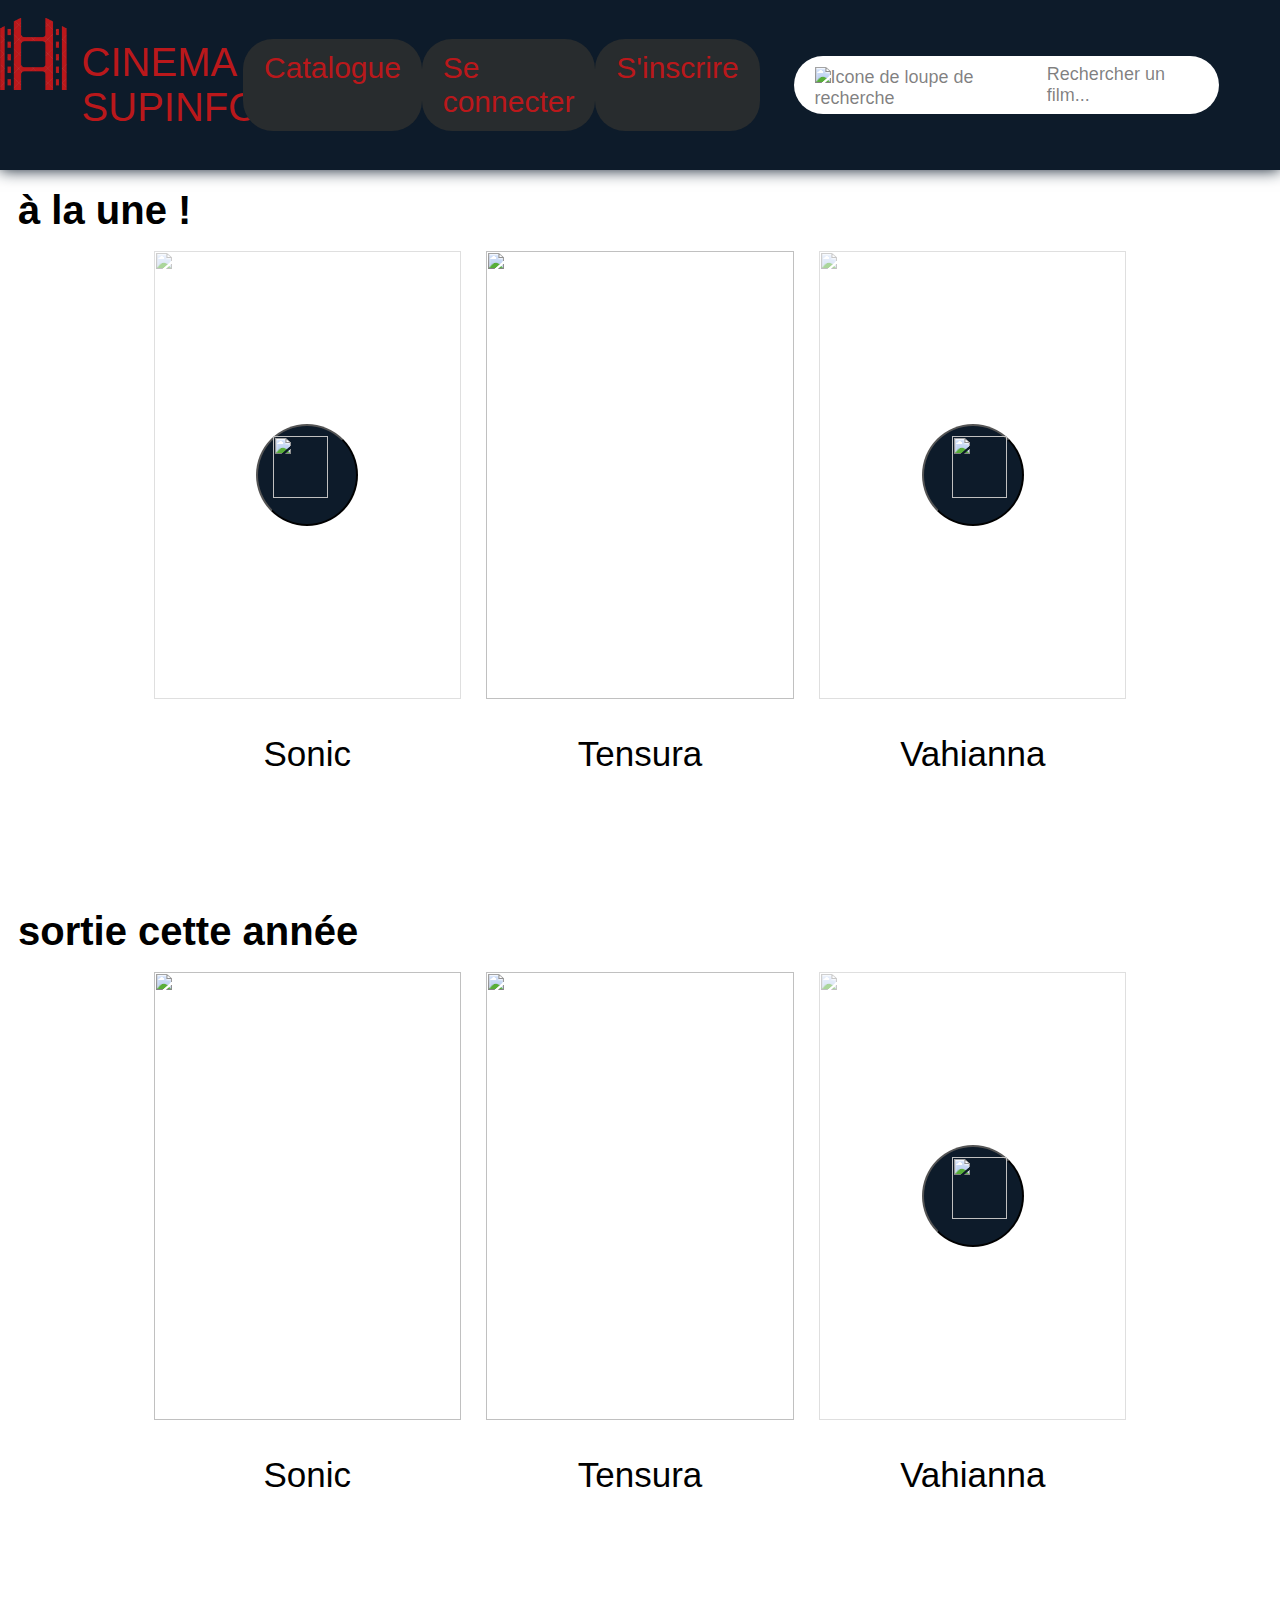
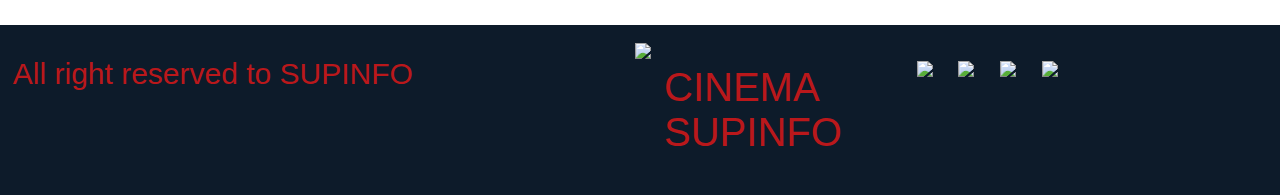
==== index.html @ 8d1ebb9b "Merge branch 'main' into menu_a_la_une" ====
<!DOCTYPE html>
<html lang="fr">
  <head>
    <meta charset="UTF-8" />
    <meta name="viewport" content="width=device-width, initial-scale=1.0" />
    <meta
      name="description"
      content="Page d'accueil du site internet montrant les films tendances"
    />
    <link rel="stylesheet" href="index.css" />
    <link
      href="https://fonts.cdnfonts.com/css/bebas-neue?styles=17620"
      rel="stylesheet"
    />

    <title>Acceuil</title>
  </head>

  <body>
    <nav class="container navbar">
      <a href="index.html" id="logoNavbar"
        ><img
          src="./im/logo app.png"
          src="./im/logo app.png"
          alt="Logo de application 'Cinéma Supinfo' permettant aux clients de visualiser les films disponibles dans le cinéma du village"
          class="logo-navbar"
        />
        <p>CINEMA SUPINFO</p></a
      >

      <div class="navlink">
        <a href="movie.html" class="a-navlink a-navbar" target="_blank"
          >Catalogue</a
        >
        <a
          href="/HTML/categories/categorie.html"
          class="a-navlink a-navbar"
          target="_blank"
          >Se connecter</a
        >
        <a href="#footer" class="a-navlink a-navbar">S'inscrire</a>
      </div>

      <div class="search-bar-navbar">
        <a
          href="/search.html"
          class="a-search-bar-navbar a-navbar"
          target="_blank"
          ><div>
            <img
              src="https://cdn.discordapp.com/attachments/1287811918375026781/1327210009486168097/image.png?ex=67935fa4&is=67920e24&hm=bb4a1898bf0d742db91e903dc582cde5316f6b3575076144c72b6b2ae25b7460&"
              alt="Icone de loupe de recherche"
              id="search-icon"
            />
          </div>
          Rechercher un film...</a
        >
      </div>
    </nav>


    <div>
      <h2 class="titre-séléction">
        à la une !
      </h2>
    </div>


    <div class="container recommendation">
      <div class="container-mov container">
        <div class="mov2">
          <div class="mov1-img2 mov-img-2" >
            <div class="pour-img"><button class="turn-left turn-button"><img class="img-button img-button-left" src="https://cdn.discordapp.com/attachments/1287811918375026781/1331933208706814003/arrow-removebg1-preview.png?ex=67936af7&is=67921977&hm=1ffe56f9417f0ebac52b72747801f2a6f9b753e49880a6da9bf2c0a04c878a20&" alt=""></button><img class="img-mov-1-2" src="https://cdn.discordapp.com/attachments/1328150903726936064/1331418811936800820/sonic_3_-_le_film.png?ex=67918be5&is=67903a65&hm=133d6e478f59fc8e8611854e8685f3f0f86c0f9036ff4ec4cc2c105ab1971054&" alt=""></div>
            <div class="text-top movie-title"><p>Sonic </p></div>
          </div>
          <div class="mov2-img2 mov-img-2">
            <a href="/movie.html" class="pour-img"><img class="img-mov-1" src="https://cdn.discordapp.com/attachments/1328150903726936064/1330325132828479519/34811_768_1024.png?ex=679185d3&is=67903453&hm=d8114c696848a21c7229a1cd1a4585579846e774b2d1f38ee9fd92cae2de1aea&" alt=""></a>
            <div class="text-top movie-title"><p>Tensura </p></div>
          </div>
          <div class="mov3-img2 mov-img-2">
            <div class="pour-img"><button class="turn-right turn-button"><img class="img-button img-button-right" src="https://cdn.discordapp.com/attachments/1287811918375026781/1331933014351155273/arrow-removebg-preview.png?ex=67936ac8&is=67921948&hm=cd001af538406236247d6a7aae65218930f061e5c49b7f039d607e0010aa3265&" alt=""></button><img class="img-mov-1-2" src="https://cdn.discordapp.com/attachments/1328150903726936064/1330691073370230824/9ec9a076d8516b78e1923dd76806f13e.png?ex=67918922&is=679037a2&hm=6d221cad4122f9449e8f6aeb084d399e761d9c524b5475d63b32c3412b0e95dc&" alt=""></div>
            <div class="text-top movie-title"><p>Vahianna </p></div>
          </div>
        </div>
    </div>

     <h2 class="titre-séléction">
       sortie cette année
     </h2>
   </div>
   
    <div class="container recommendation">
      <div class="container-mov container">
        <div class="mov2">
          <div class="mov1-img2 mov-img-2" >
            <a href="/movie.html" class="pour-img"><img class="img-mov-1" src="https://cdn.discordapp.com/attachments/1328150903726936064/1331418811936800820/sonic_3_-_le_film.png?ex=67918be5&is=67903a65&hm=133d6e478f59fc8e8611854e8685f3f0f86c0f9036ff4ec4cc2c105ab1971054&" alt=""></a>
            <div class="text-top movie-title"><p>Sonic </p></div>
          </div>
          <div class="mov2-img2 mov-img-2">
            <a href="/movie.html"  class="pour-img"><img class="img-mov-1" src="https://cdn.discordapp.com/attachments/1328150903726936064/1330325132828479519/34811_768_1024.png?ex=679185d3&is=67903453&hm=d8114c696848a21c7229a1cd1a4585579846e774b2d1f38ee9fd92cae2de1aea&" alt=""></a>
            <div class="text-top movie-title"><p>Tensura </p></div>
          </div>
          <div class="mov3-img2 mov-img-2">
            <div class="pour-img"><button class="turn-right turn-button"><img class="img-button img-button-right" src="https://cdn.discordapp.com/attachments/1287811918375026781/1331933014351155273/arrow-removebg-preview.png?ex=67936ac8&is=67921948&hm=cd001af538406236247d6a7aae65218930f061e5c49b7f039d607e0010aa3265&" alt=""></button><img class="img-mov-1-2" src="https://cdn.discordapp.com/attachments/1328150903726936064/1330691073370230824/9ec9a076d8516b78e1923dd76806f13e.png?ex=67918922&is=679037a2&hm=6d221cad4122f9449e8f6aeb084d399e761d9c524b5475d63b32c3412b0e95dc&" alt=""></div>
            <div class="text-top movie-title"><p>Vahianna </p></div>
          </div>
        </div>
    </div>




    <footer >
      <div class="container footer" id="footer">
        <article><p style="margin-top: 2.5vw ; margin-left: 1vw;">All right reserved to SUPINFO</p></article>
        <div id="logofooter"><img
          src="https://media.discordapp.net/attachments/1287811918375026781/1326943039742279773/Capture_d_ecran_2025-01-09_164112-removebg-preview.png?ex=67926702&is=67911582&hm=0a474116fdd454fa1251d046d2cd5c7276bea772eafdf10b0d297507918728c8&=&format=webp&quality=lossless&width=750&height=748"
          class="logo-navbar"
        />
        <p >CINEMA SUPINFO</p>
        <img
        src="https://cdn.discordapp.com/attachments/1328150903726936064/1331912130995294251/800px-Instagram_icon.png?ex=67935755&is=679205d5&hm=b98fb774fafccef4d154a0f257a179f9e9466f6ae21a0de0d3aff0b831d10725&"
        class="img-footer"
        />
        <img
          src="https://cdn.discordapp.com/attachments/1328150903726936064/1331912518934728794/600px-X_logo.png?ex=679357b2&is=67920632&hm=8ca1457dec7d5aa54d2b8d6689f97662a3ab8f7ae5f8a5cd4c3b8e66d390999a&"
          class="img-footer"
        >
        <img
          src="https://cdn.discordapp.com/attachments/1328150903726936064/1331912907385995286/Youtube_logo.png?ex=6793580e&is=6792068e&hm=b172b0363fa2b798f5a31bac0bb343576c1714529bbf4e575dbc0f1bb7fbac98&"
          class="img-footer"
        />
        <img
          src="https://cdn.discordapp.com/attachments/1328150903726936064/1331913219605794848/600px-Facebook_logo_28square29.png?ex=67935859&is=679206d9&hm=0f6d9994deb372d333d913219b3fbf1bfa9d330fb787f06543fddbd82926c25d&"
          class="img-footer"
        /></div>
        <div></div>
      </div>
    </footer>

    <script src="index.js" defer></script>
  </body>
</html>
---- index.css ----
@import url("https://fonts.cdnfonts.com/css/bebas-neue?styles=17620");

body {
  margin: 0px;
  font-family: "Bebas Neue", sans-serif;
}
a {
  text-decoration: none;
}

.container {
  width: 100%;
}

.navbar {
  height: 0px;
  font-size: 30px;
  display: flex;
  justify-content: space-between;
  background-color: #0d1b2a;
  height: fit-content;
  align-items: center;
  font-family: "Bebas Neue", sans-serif;
}
.navlink {
  width: 40%;
  display: flex;
  justify-content: space-evenly;
  padding-right: 5vw;
}
.a-navbar:hover {
  background-color: rgb(202, 202, 202);
}
.a-navlink {
  text-decoration: none;
  color: #ba181b;
  padding-top: 2.4%;
  padding-bottom: 2.4%;
  padding-right: 4.3%;
  padding-left: 4.3%;
  background-color: #282c2e;
  border-radius: 30px;
}
nav {
  box-shadow: inset 0 0 0px black, 0 0 15px #0d1b2a;
}
.search-bar-navbar {
  width: 40%;
  display: flex;
  align-items: center;
}

.a-search-bar-navbar {
  width: 30vw;
  font-size: large;
  color: rgb(0, 0, 0, 0.5);
  text-decoration: none;
  margin-right: 2.7vw;
  padding-top: 1%;
  padding-bottom: 1%;
  padding-right: 4.3%;
  padding-left: 4.3%;
  background-color: white;
  border-radius: 40px;
  display: flex;
  align-items: center;
}
#search-icon {
  margin-top: 0.5vw;
  margin-right: 0.8vw;
  height: 15%;
  width: 2vw;
}
.logo-navbar {
  height: 8vh;
  margin-top: 2vh;
  margin-left: 1vw;
  margin-right: 1vw;
}
#logoNavbar {
  width: 19%;
  display: flex;
  justify-content: center;
}
#logoNavbar > p {
  color: #ba181b;
  font-size: 40px;
}
.titre-séléction {
  font-size: 40px;
  font-family: "Bebas Neue", sans-serif;
  color: #000000;
  margin-top: 2vh;
  margin-bottom: 2vh;
  margin-left: 2vh;
  text-align: left;
}

.recommandation {
  height: 100%;
}
.container-mov {
  display: flex;
  justify-content: center;
  font-family: "Bebas Neue", sans-serif;
}

.mov2 {
  display: flex;
  width: 80vw;
  height: 50vw;
  justify-content: space-evenly;
}
.mov-img-2 {
  width: 30%;
  height: 100%;
  background-size: 100% 100%;
}
.text-top {
  font-size: 35px;
  display: flex;
  justify-content: center;
}
.classement {
  color: #ba181b;
}
.pour-img {
  width: 100%;
  height: 70%;
  display: flex;
  align-items: center;
  justify-content: center;
}
.img-mov-1 {
  width: 100%;
  height: 100%;
}
/*.pour-img > */
.img-mov-1-2 {
  width: 100%;
  height: 100%;
  opacity: 0.5;
}
.turn-button {
  width: 8vw;
  height: 8vw;
  border-radius: 100%;
  background-color: #0d1b2a;
  position: absolute;
  z-index: 10;
  display: flex;
  align-items: center;
  justify-content: center;
}
.img-button {
  width: 80%;
  height: 80%;
}
.img-button-left {
  margin-right: 15%;
}
.img-button-right {
  margin-left: 15%;
}

.mov2-img {
  background-image: url(https://cdn.discordapp.com/attachments/1328150903726936064/1330325132828479519/34811_768_1024.png?ex=679185d3&is=67903453&hm=d8114c696848a21c7229a1cd1a4585579846e774b2d1f38ee9fd92cae2de1aea&);
}
.mov3-img {
  background-image: url(https://cdn.discordapp.com/attachments/1328150903726936064/1330691073370230824/9ec9a076d8516b78e1923dd76806f13e.png?ex=67918922&is=679037a2&hm=6d221cad4122f9449e8f6aeb084d399e761d9c524b5475d63b32c3412b0e95dc&);
  opacity: 0.5;
}
.mov-img > .turn-button {
  background: rgba(13, 27, 42, 1);
  width: 8vw;
  height: 8vw;
  border-radius: 100%;
  background-color: #0d1b2a;
}
a {
  text-decoration: none;
}

.container-mov-head {
  display: flex;
  justify-content: center;
}
.mov-head {
  padding-top: 3vw;
  display: flex;
  align-items: center;
  justify-content: center;
  width: 70%;
  height: 7vw;
  font-size: 1vw;
  border-bottom-left-radius: 15px;
  border-bottom-right-radius: 15px;
  background-color: #0d1b2a;
  color: white;
}
.mov-head-title {
  font-size: 1.5vw;
  margin-left: 2vw;
  margin-right: 2vw;
}
.container-mov-information {
  display: flex;
  justify-content: center;
  margin-top: 1.5vw;
}
.mov-information {
  width: 70%;
  display: flex;
  justify-content: space-between;
}
.mov-information-poster {
  border-radius: 15px;
  width: 38.5vw;
  height: 60vw;
  display: flex;
  align-items: left;
  flex-direction: column;
  background-size: 100% 100%;
  background-image: url(https://cdn.discordapp.com/attachments/1328150903726936064/1330325132828479519/34811_768_1024.png?ex=6790dd13&is=678f8b93&hm=36739c548871b43ca63cb4a9bb84e5ec475353086e5423b9263a064e7aea518d&);
}
.mov-information-detail {
  width: 42%;
  display: flex;
  flex-direction: column;
}
.mov-information-detail-field-title > h3 {
  border-radius: 15px;
  color: #ba181b;
  background-color: #282c2e;
  font-size: 1.9vw;
  padding: 1vw;
  margin-left: -1.3vw;
  margin-top: 0vw;
}
.mov-information-detail-field > p {
  font-size: 1.2vw;
}
.mov-information-detail-field {
  margin-bottom: 2vw;
  border-radius: 15px;
}
.mov-information-detail-field-title {
  margin-left: 2.1vw;
  margin-bottom: 2vw;
  margin-right: 2vw;
}

.footer {
  height: 0px;
  font-size: 30px;
  margin-top: 1vw;
  display: flex;
  justify-content: space-between;
  background-color: #0d1b2a;
  height: fit-content;
  font-family: "Bebas Neue", sans-serif;
  background-color: #0d1b2a;
  color: #ba181b;
}
.img-footer {
  height: 4vh;
  margin-top: 4vh;
  margin-left: 1vw;
  margin-right: 1vw;
}
#logofooter {
  width: 35%;
  display: flex;
  justify-content: center;
}
#logofooter > p {
  color: #ba181b;
  font-size: 40px;
}
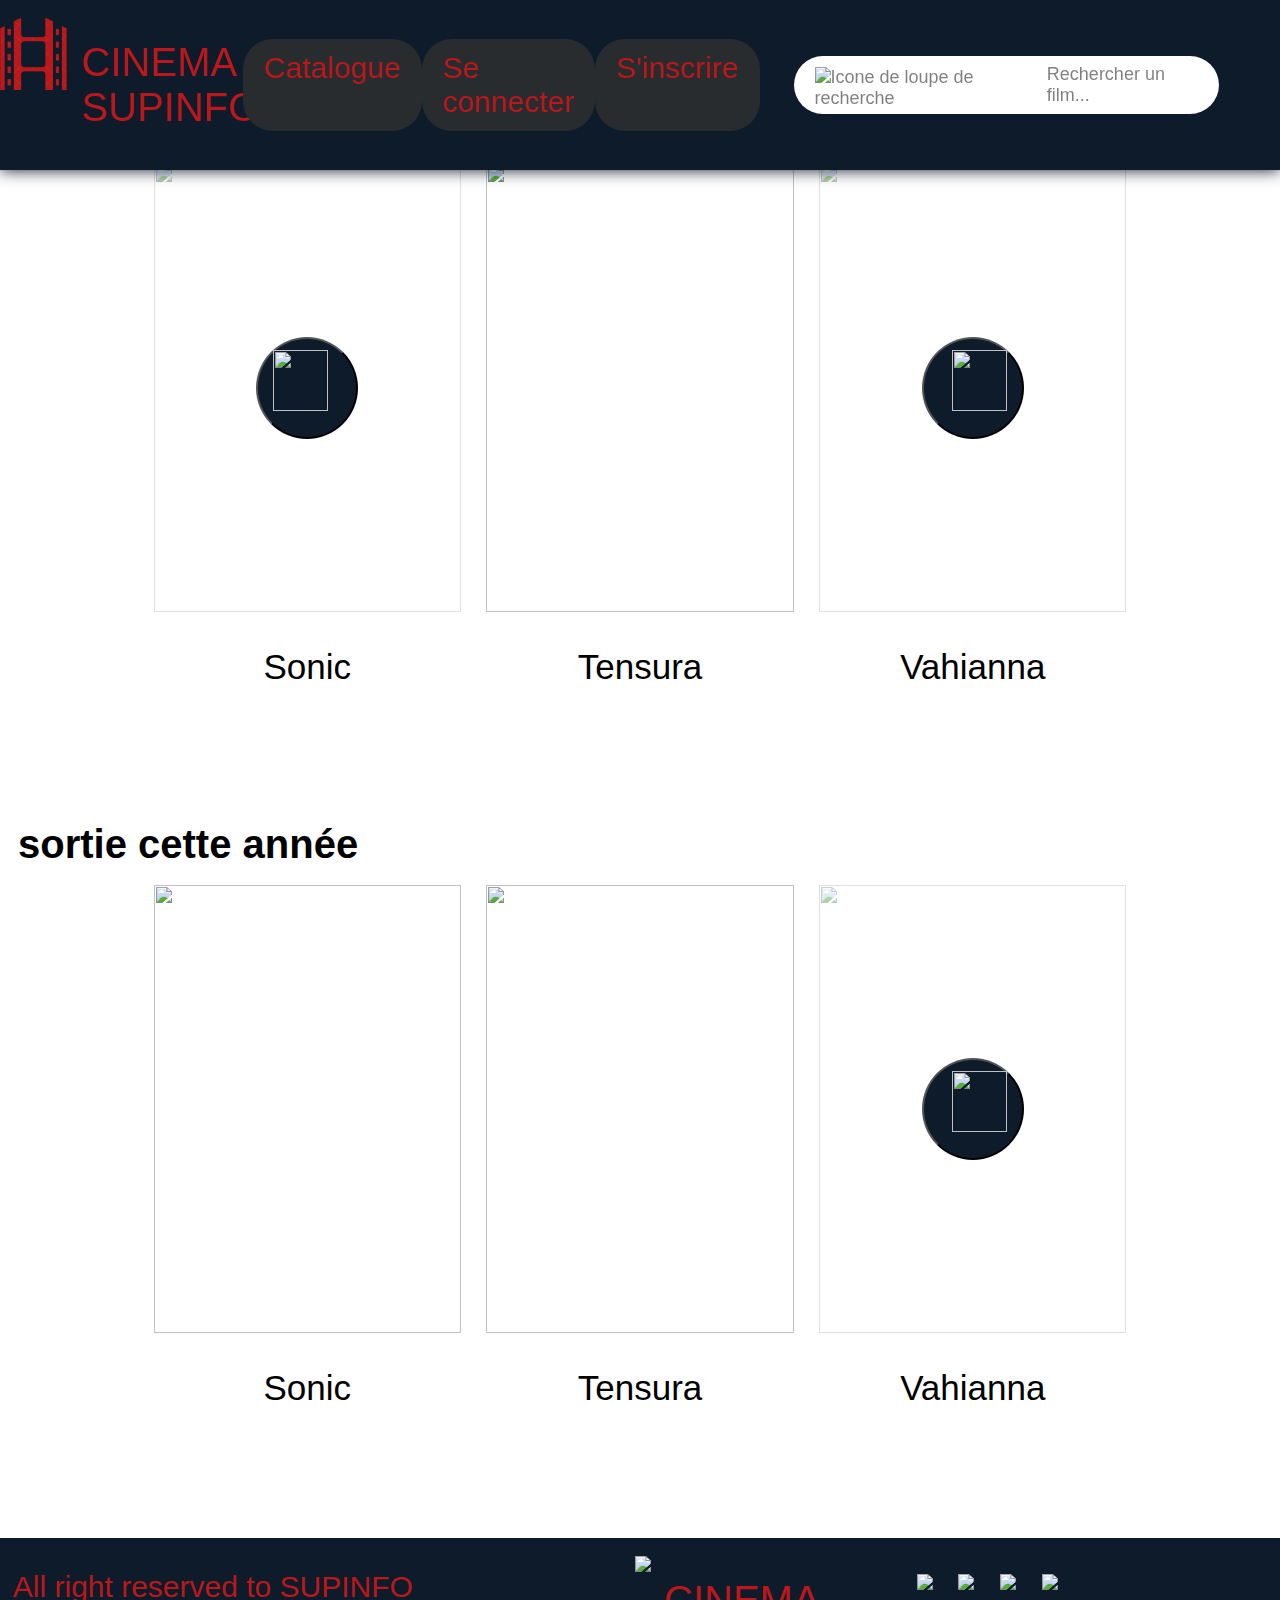
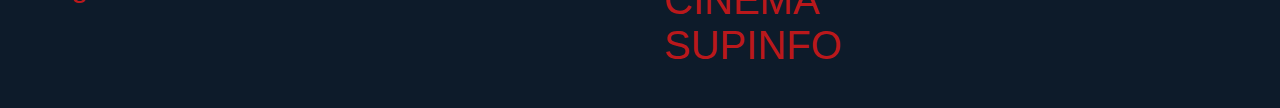
==== commit 597de4c7: "modif superficiel" ====
--- a/index.html
+++ b/index.html
@@ -57,7 +57,7 @@
         >
       </div>
     </nav>
-
+    <div class="push-down"></div>
 
     <div>
       <h2 class="titre-séléction">
--- a/index.css
+++ b/index.css
@@ -13,7 +13,6 @@
 }
 
 .navbar {
-  height: 0px;
   font-size: 30px;
   display: flex;
   justify-content: space-between;
@@ -21,6 +20,14 @@
   height: fit-content;
   align-items: center;
   font-family: "Bebas Neue", sans-serif;
+  top: 0px;
+  left: 0px;
+  position: fixed;
+  z-index: 20;
+}
+.push-down {
+  height: 6.5vw;
+  width: 100%;
 }
 .navlink {
   width: 40%;
@@ -135,7 +142,7 @@
   width: 100%;
   height: 100%;
 }
-/*.pour-img > */
+
 .img-mov-1-2 {
   width: 100%;
   height: 100%;
@@ -250,6 +257,27 @@
   margin-right: 2vw;
 }
 
+.container-search-bar-page {
+  width: 100%;
+  display: flex;
+  align-items: center;
+  justify-content: center;
+}
+.search-bar-page {
+  width: 50vw;
+  height: 10vw;
+  display: flex;
+  align-items: center;
+  justify-content: center;
+}
+.label-search-bar {
+  width: 50vw;
+}
+#a-search-bar-navbar {
+  width: 40vw;
+  height: 100%;
+}
+
 .footer {
   height: 0px;
   font-size: 30px;
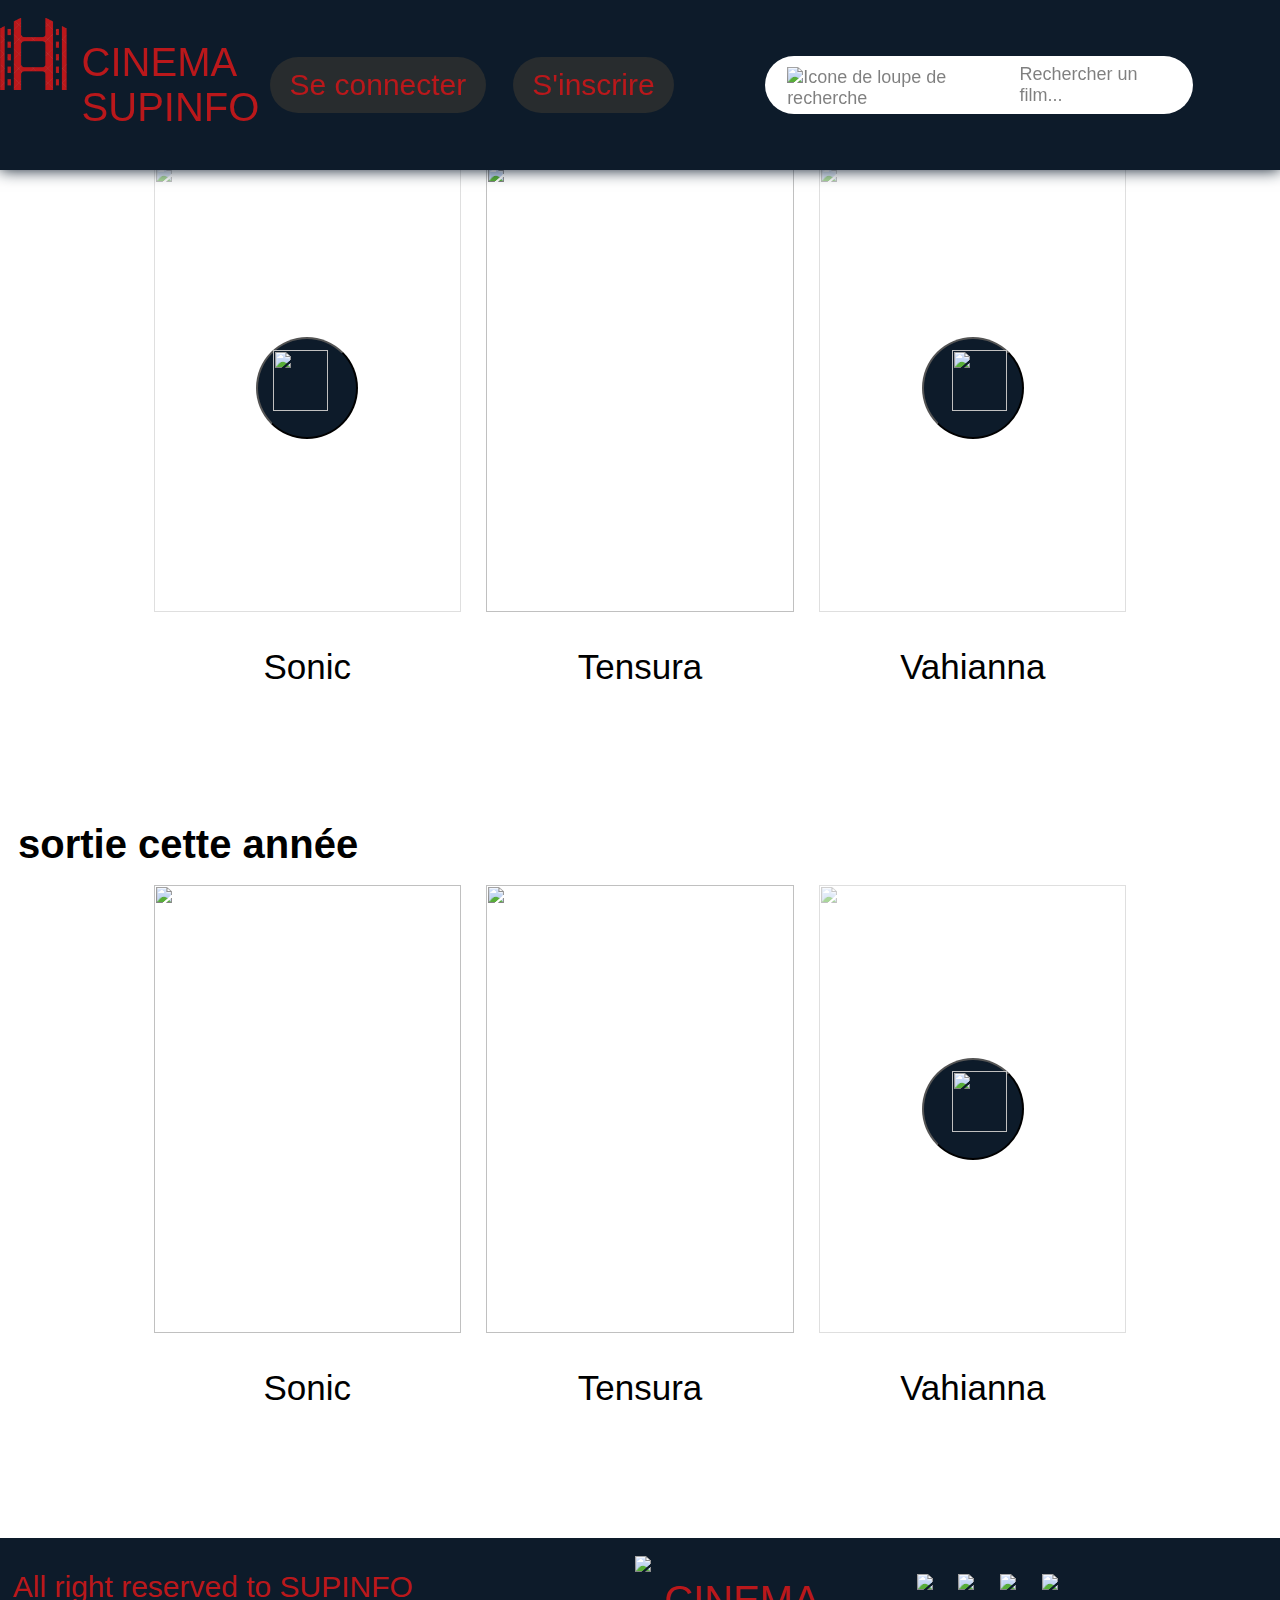
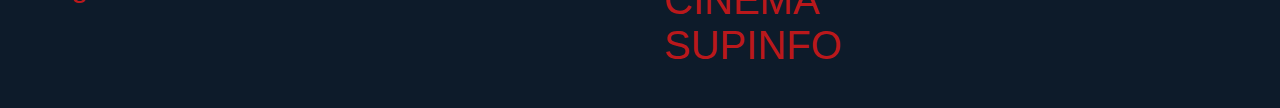
==== commit b8c983b0: "sup truc inutile encore" ====
--- a/index.html
+++ b/index.html
@@ -29,9 +29,6 @@
       >
 
       <div class="navlink">
-        <a href="movie.html" class="a-navlink a-navbar" target="_blank"
-          >Catalogue</a
-        >
         <a
           href="/HTML/categories/categorie.html"
           class="a-navlink a-navbar"
--- a/index.css
+++ b/index.css
@@ -52,7 +52,7 @@
   box-shadow: inset 0 0 0px black, 0 0 15px #0d1b2a;
 }
 .search-bar-navbar {
-  width: 40%;
+  width: 45%;
   display: flex;
   align-items: center;
 }
@@ -187,7 +187,7 @@
 a {
   text-decoration: none;
 }
-
+/*
 .container-mov-head {
   display: flex;
   justify-content: center;
@@ -199,18 +199,44 @@
   justify-content: center;
   width: 70%;
   height: 7vw;
-  font-size: 1vw;
   border-bottom-left-radius: 15px;
   border-bottom-right-radius: 15px;
   background-color: #0d1b2a;
   color: white;
 }
-.mov-head-title {
-  font-size: 1.5vw;
+#mov-title {
+  
+  font-size: 3vw;
   margin-left: 2vw;
   margin-right: 2vw;
-}
-.container-mov-information {
+}*/
+/*_______________________*/
+
+#container-mov {
+  display: block;
+  align-items: center;
+}
+
+#title-resume,
+#title-genre,
+#title-actor {
+  border-radius: 15px;
+  color: #ba181b;
+  background-color: #282c2e;
+  font-size: 2vw;
+  padding: 1vw;
+  margin-top: 0vw;
+}
+#word-resume,
+#word-genre,
+#word-actor {
+  margin-left: 2.1vw;
+  margin-bottom: 2vw;
+  margin-right: 2vw;
+  font-size: 1.2vw;
+}
+/*_______________________*/
+/*.container-mov-information {
   display: flex;
   justify-content: center;
   margin-top: 1.5vw;
@@ -255,7 +281,7 @@
   margin-left: 2.1vw;
   margin-bottom: 2vw;
   margin-right: 2vw;
-}
+}*/
 
 .container-search-bar-page {
   width: 100%;
@@ -276,6 +302,22 @@
 #a-search-bar-navbar {
   width: 40vw;
   height: 100%;
+}
+
+#a-search-bar-page {
+  width: 40vw;
+  font-size: large;
+  color: rgb(0, 0, 0, 0.5);
+  text-decoration: none;
+  margin-right: 2.7vw;
+  padding-top: 1%;
+  padding-bottom: 1%;
+  padding-right: 4.3%;
+  padding-left: 4.3%;
+  background-color: white;
+  border-radius: 40px;
+  display: flex;
+  align-items: center;
 }
 
 .footer {
@@ -305,3 +347,37 @@
   color: #ba181b;
   font-size: 40px;
 }
+#results {
+  width: 750px;
+}
+.movie {
+  display: flex;
+  align-items: center;
+  margin-bottom: 5px;
+  cursor: pointer;
+  background-color: white;
+  border-radius: 30px;
+}
+.movie img {
+  width: 50px;
+  height: 75px;
+  margin-right: 10px;
+}
+.movie a {
+  text-decoration: none;
+  color: inherit;
+}
+.containeur {
+  display: block;
+  align-items: center;
+  width: 50%;
+  margin-left: 25%;
+  min-height: 36vw;
+}
+#movieDetails {
+  margin-top: 20px;
+}
+#movieDetails img {
+  width: 200px;
+  height: auto;
+}
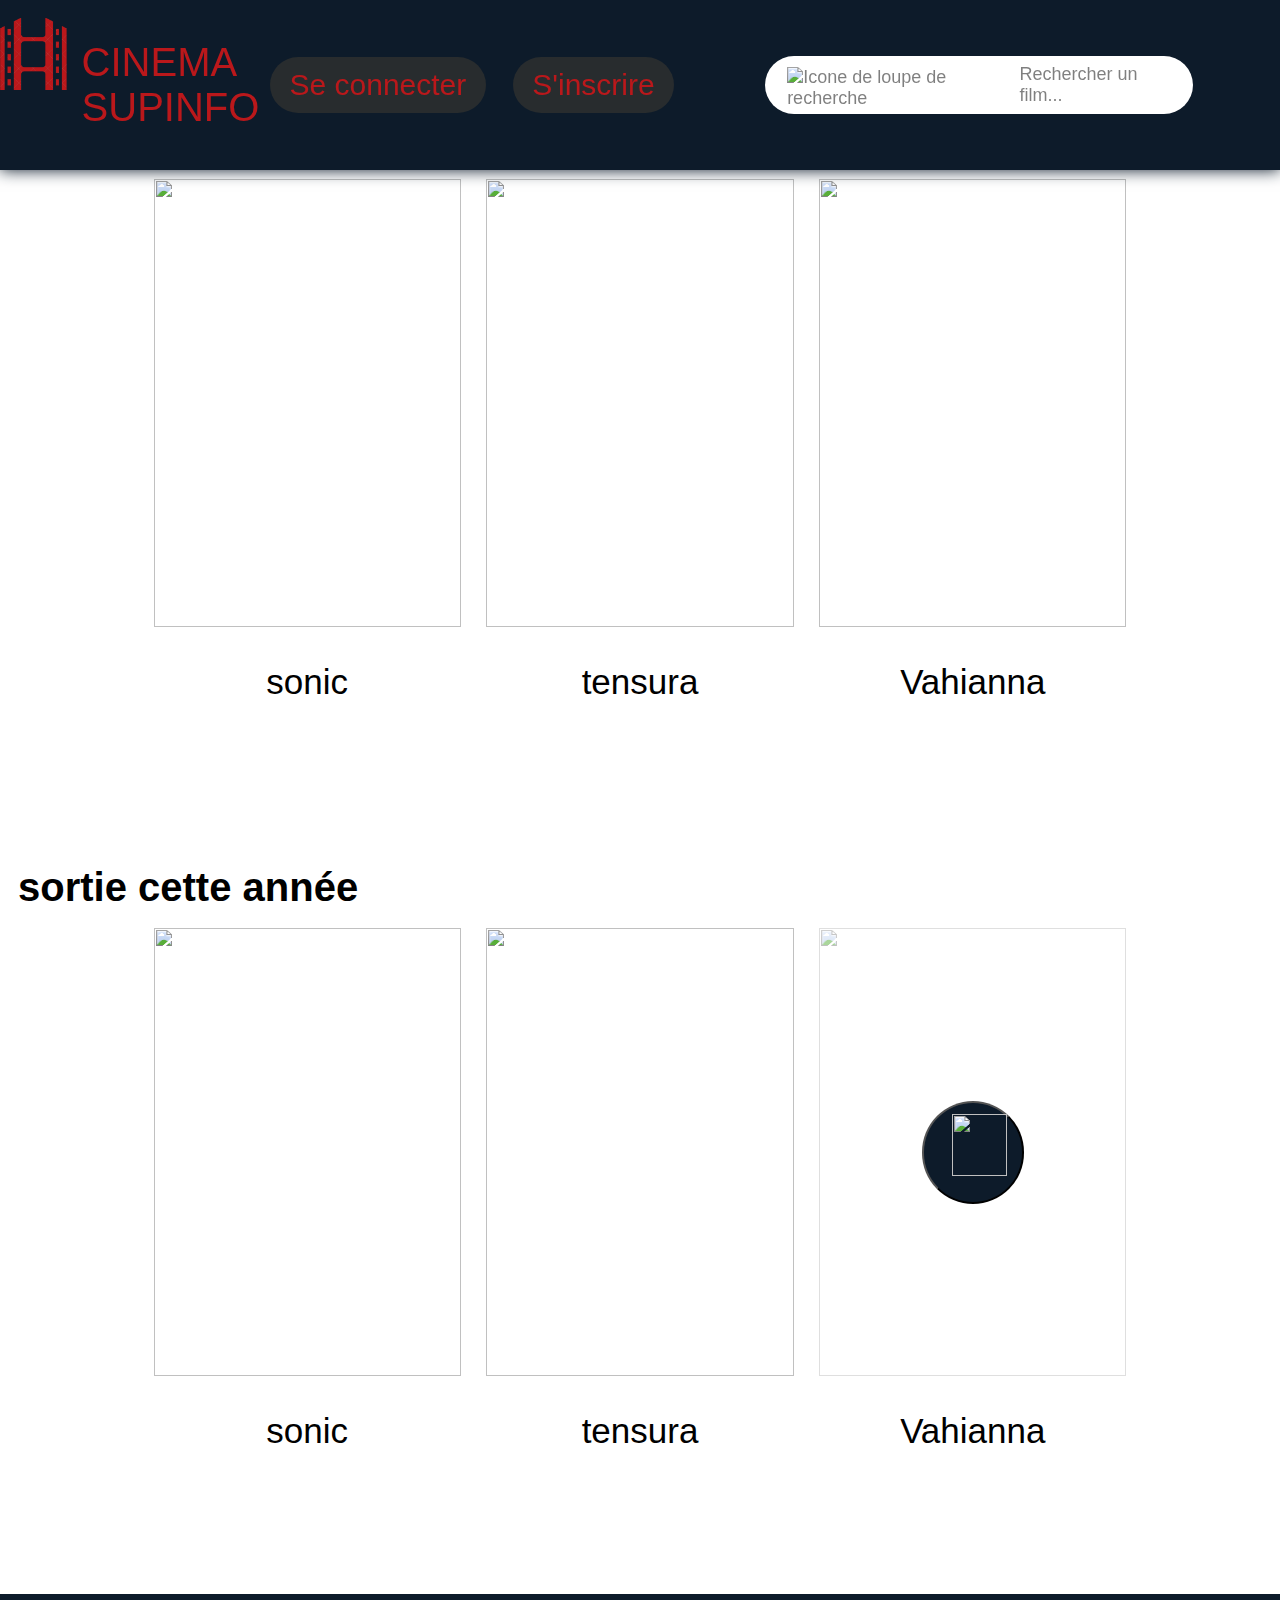
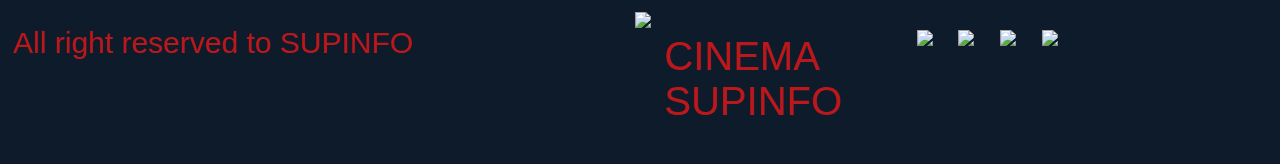
==== commit a4d94772: "ptit retouche et correction" ====
--- a/index.html
+++ b/index.html
@@ -66,17 +66,17 @@
     <div class="container recommendation">
       <div class="container-mov container">
         <div class="mov2">
-          <div class="mov1-img2 mov-img-2" >
-            <div class="pour-img"><button class="turn-left turn-button"><img class="img-button img-button-left" src="https://cdn.discordapp.com/attachments/1287811918375026781/1331933208706814003/arrow-removebg1-preview.png?ex=67936af7&is=67921977&hm=1ffe56f9417f0ebac52b72747801f2a6f9b753e49880a6da9bf2c0a04c878a20&" alt=""></button><img class="img-mov-1-2" src="https://cdn.discordapp.com/attachments/1328150903726936064/1331418811936800820/sonic_3_-_le_film.png?ex=67918be5&is=67903a65&hm=133d6e478f59fc8e8611854e8685f3f0f86c0f9036ff4ec4cc2c105ab1971054&" alt=""></div>
-            <div class="text-top movie-title"><p>Sonic </p></div>
+          <div class="mov-img-2" >
+            <a href="/movie.html" id="pour-img"><img id="img-mov-1"" src="https://cdn.discordapp.com/attachments/1328150903726936064/1331418811936800820/sonic_3_-_le_film.png?ex=67918be5&is=67903a65&hm=133d6e478f59fc8e8611854e8685f3f0f86c0f9036ff4ec4cc2c105ab1971054&" alt=""></a>
+            <p id="text-top">sonic</p>
           </div>
-          <div class="mov2-img2 mov-img-2">
-            <a href="/movie.html" class="pour-img"><img class="img-mov-1" src="https://cdn.discordapp.com/attachments/1328150903726936064/1330325132828479519/34811_768_1024.png?ex=679185d3&is=67903453&hm=d8114c696848a21c7229a1cd1a4585579846e774b2d1f38ee9fd92cae2de1aea&" alt=""></a>
-            <div class="text-top movie-title"><p>Tensura </p></div>
+          <div class="mov-img-2">
+            <a href="/movie.html" id="pour-img"><img id="img-mov-1"" src="https://cdn.discordapp.com/attachments/1328150903726936064/1330325132828479519/34811_768_1024.png?ex=679185d3&is=67903453&hm=d8114c696848a21c7229a1cd1a4585579846e774b2d1f38ee9fd92cae2de1aea&" alt=""></a>
+            <p id="text-top">tensura </p>
           </div>
-          <div class="mov3-img2 mov-img-2">
-            <div class="pour-img"><button class="turn-right turn-button"><img class="img-button img-button-right" src="https://cdn.discordapp.com/attachments/1287811918375026781/1331933014351155273/arrow-removebg-preview.png?ex=67936ac8&is=67921948&hm=cd001af538406236247d6a7aae65218930f061e5c49b7f039d607e0010aa3265&" alt=""></button><img class="img-mov-1-2" src="https://cdn.discordapp.com/attachments/1328150903726936064/1330691073370230824/9ec9a076d8516b78e1923dd76806f13e.png?ex=67918922&is=679037a2&hm=6d221cad4122f9449e8f6aeb084d399e761d9c524b5475d63b32c3412b0e95dc&" alt=""></div>
-            <div class="text-top movie-title"><p>Vahianna </p></div>
+          <div class="mov-img-2">
+            <a href="/movie.html" id="pour-img"><img id="img-mov-1"" src="https://cdn.discordapp.com/attachments/1328150903726936064/1330691073370230824/9ec9a076d8516b78e1923dd76806f13e.png?ex=67918922&is=679037a2&hm=6d221cad4122f9449e8f6aeb084d399e761d9c524b5475d63b32c3412b0e95dc&" alt=""></a>
+            <p id="text-top">Vahianna </p>
           </div>
         </div>
     </div>
@@ -89,17 +89,17 @@
     <div class="container recommendation">
       <div class="container-mov container">
         <div class="mov2">
-          <div class="mov1-img2 mov-img-2" >
-            <a href="/movie.html" class="pour-img"><img class="img-mov-1" src="https://cdn.discordapp.com/attachments/1328150903726936064/1331418811936800820/sonic_3_-_le_film.png?ex=67918be5&is=67903a65&hm=133d6e478f59fc8e8611854e8685f3f0f86c0f9036ff4ec4cc2c105ab1971054&" alt=""></a>
-            <div class="text-top movie-title"><p>Sonic </p></div>
+          <div class="mov-img-2" >
+            <a href="/movie.html" id="pour-img"><img id="img-mov-1"" src="https://cdn.discordapp.com/attachments/1328150903726936064/1331418811936800820/sonic_3_-_le_film.png?ex=67918be5&is=67903a65&hm=133d6e478f59fc8e8611854e8685f3f0f86c0f9036ff4ec4cc2c105ab1971054&" alt=""></a>
+            <p id="text-top">sonic </p>
           </div>
-          <div class="mov2-img2 mov-img-2">
-            <a href="/movie.html"  class="pour-img"><img class="img-mov-1" src="https://cdn.discordapp.com/attachments/1328150903726936064/1330325132828479519/34811_768_1024.png?ex=679185d3&is=67903453&hm=d8114c696848a21c7229a1cd1a4585579846e774b2d1f38ee9fd92cae2de1aea&" alt=""></a>
-            <div class="text-top movie-title"><p>Tensura </p></div>
+          <div class="mov-img-2">
+            <a href="/movie.html"  id="pour-img"><img id="img-mov-1"" src="https://cdn.discordapp.com/attachments/1328150903726936064/1330325132828479519/34811_768_1024.png?ex=679185d3&is=67903453&hm=d8114c696848a21c7229a1cd1a4585579846e774b2d1f38ee9fd92cae2de1aea&" alt=""></a>
+            <p id="text-top">tensura</p>
           </div>
-          <div class="mov3-img2 mov-img-2">
-            <div class="pour-img"><button class="turn-right turn-button"><img class="img-button img-button-right" src="https://cdn.discordapp.com/attachments/1287811918375026781/1331933014351155273/arrow-removebg-preview.png?ex=67936ac8&is=67921948&hm=cd001af538406236247d6a7aae65218930f061e5c49b7f039d607e0010aa3265&" alt=""></button><img class="img-mov-1-2" src="https://cdn.discordapp.com/attachments/1328150903726936064/1330691073370230824/9ec9a076d8516b78e1923dd76806f13e.png?ex=67918922&is=679037a2&hm=6d221cad4122f9449e8f6aeb084d399e761d9c524b5475d63b32c3412b0e95dc&" alt=""></div>
-            <div class="text-top movie-title"><p>Vahianna </p></div>
+          <div class="mov-img-2">
+            <div id="pour-img"><button class="turn-right turn-button"><img class="img-button img-button-right" src="https://cdn.discordapp.com/attachments/1287811918375026781/1331933014351155273/arrow-removebg-preview.png?ex=67936ac8&is=67921948&hm=cd001af538406236247d6a7aae65218930f061e5c49b7f039d607e0010aa3265&" alt=""></button><img id="img-mov-1-2" src="https://cdn.discordapp.com/attachments/1328150903726936064/1330691073370230824/9ec9a076d8516b78e1923dd76806f13e.png?ex=67918922&is=679037a2&hm=6d221cad4122f9449e8f6aeb084d399e761d9c524b5475d63b32c3412b0e95dc&" alt=""></div>
+            <p id="text-top">Vahianna </p>
           </div>
         </div>
     </div>
--- a/index.css
+++ b/index.css
@@ -26,7 +26,7 @@
   z-index: 20;
 }
 .push-down {
-  height: 6.5vw;
+  height: 5.5vw;
   width: 100%;
 }
 .navlink {
@@ -97,7 +97,7 @@
   font-size: 40px;
   font-family: "Bebas Neue", sans-serif;
   color: #000000;
-  margin-top: 2vh;
+  padding-top: 1vw;
   margin-bottom: 2vh;
   margin-left: 2vh;
   text-align: left;
@@ -123,27 +123,24 @@
   height: 100%;
   background-size: 100% 100%;
 }
-.text-top {
+#text-top {
   font-size: 35px;
   display: flex;
   justify-content: center;
 }
-.classement {
-  color: #ba181b;
-}
-.pour-img {
+#pour-img {
   width: 100%;
   height: 70%;
   display: flex;
   align-items: center;
   justify-content: center;
 }
-.img-mov-1 {
-  width: 100%;
-  height: 100%;
-}
-
-.img-mov-1-2 {
+#img-mov-1 {
+  width: 100%;
+  height: 100%;
+}
+
+#img-mov-1-2 {
   width: 100%;
   height: 100%;
   opacity: 0.5;
@@ -162,9 +159,6 @@
 .img-button {
   width: 80%;
   height: 80%;
-}
-.img-button-left {
-  margin-right: 15%;
 }
 .img-button-right {
   margin-left: 15%;
@@ -187,34 +181,22 @@
 a {
   text-decoration: none;
 }
-/*
-.container-mov-head {
-  display: flex;
-  justify-content: center;
-}
-.mov-head {
-  padding-top: 3vw;
-  display: flex;
-  align-items: center;
-  justify-content: center;
+
+#container-mov {
+  display: block;
+  align-items: center;
+}
+
+#title-mov {
+  font-size: 3vw;
+  padding-left: 1vw;
+  display: flex;
+  align-items: center;
   width: 70%;
   height: 7vw;
-  border-bottom-left-radius: 15px;
-  border-bottom-right-radius: 15px;
+  border-radius: 15px;
   background-color: #0d1b2a;
   color: white;
-}
-#mov-title {
-  
-  font-size: 3vw;
-  margin-left: 2vw;
-  margin-right: 2vw;
-}*/
-/*_______________________*/
-
-#container-mov {
-  display: block;
-  align-items: center;
 }
 
 #title-resume,
@@ -235,53 +217,6 @@
   margin-right: 2vw;
   font-size: 1.2vw;
 }
-/*_______________________*/
-/*.container-mov-information {
-  display: flex;
-  justify-content: center;
-  margin-top: 1.5vw;
-}
-.mov-information {
-  width: 70%;
-  display: flex;
-  justify-content: space-between;
-}
-.mov-information-poster {
-  border-radius: 15px;
-  width: 38.5vw;
-  height: 60vw;
-  display: flex;
-  align-items: left;
-  flex-direction: column;
-  background-size: 100% 100%;
-  background-image: url(https://cdn.discordapp.com/attachments/1328150903726936064/1330325132828479519/34811_768_1024.png?ex=6790dd13&is=678f8b93&hm=36739c548871b43ca63cb4a9bb84e5ec475353086e5423b9263a064e7aea518d&);
-}
-.mov-information-detail {
-  width: 42%;
-  display: flex;
-  flex-direction: column;
-}
-.mov-information-detail-field-title > h3 {
-  border-radius: 15px;
-  color: #ba181b;
-  background-color: #282c2e;
-  font-size: 1.9vw;
-  padding: 1vw;
-  margin-left: -1.3vw;
-  margin-top: 0vw;
-}
-.mov-information-detail-field > p {
-  font-size: 1.2vw;
-}
-.mov-information-detail-field {
-  margin-bottom: 2vw;
-  border-radius: 15px;
-}
-.mov-information-detail-field-title {
-  margin-left: 2.1vw;
-  margin-bottom: 2vw;
-  margin-right: 2vw;
-}*/
 
 .container-search-bar-page {
   width: 100%;
@@ -323,7 +258,7 @@
 .footer {
   height: 0px;
   font-size: 30px;
-  margin-top: 1vw;
+  margin-top: 2vw;
   display: flex;
   justify-content: space-between;
   background-color: #0d1b2a;
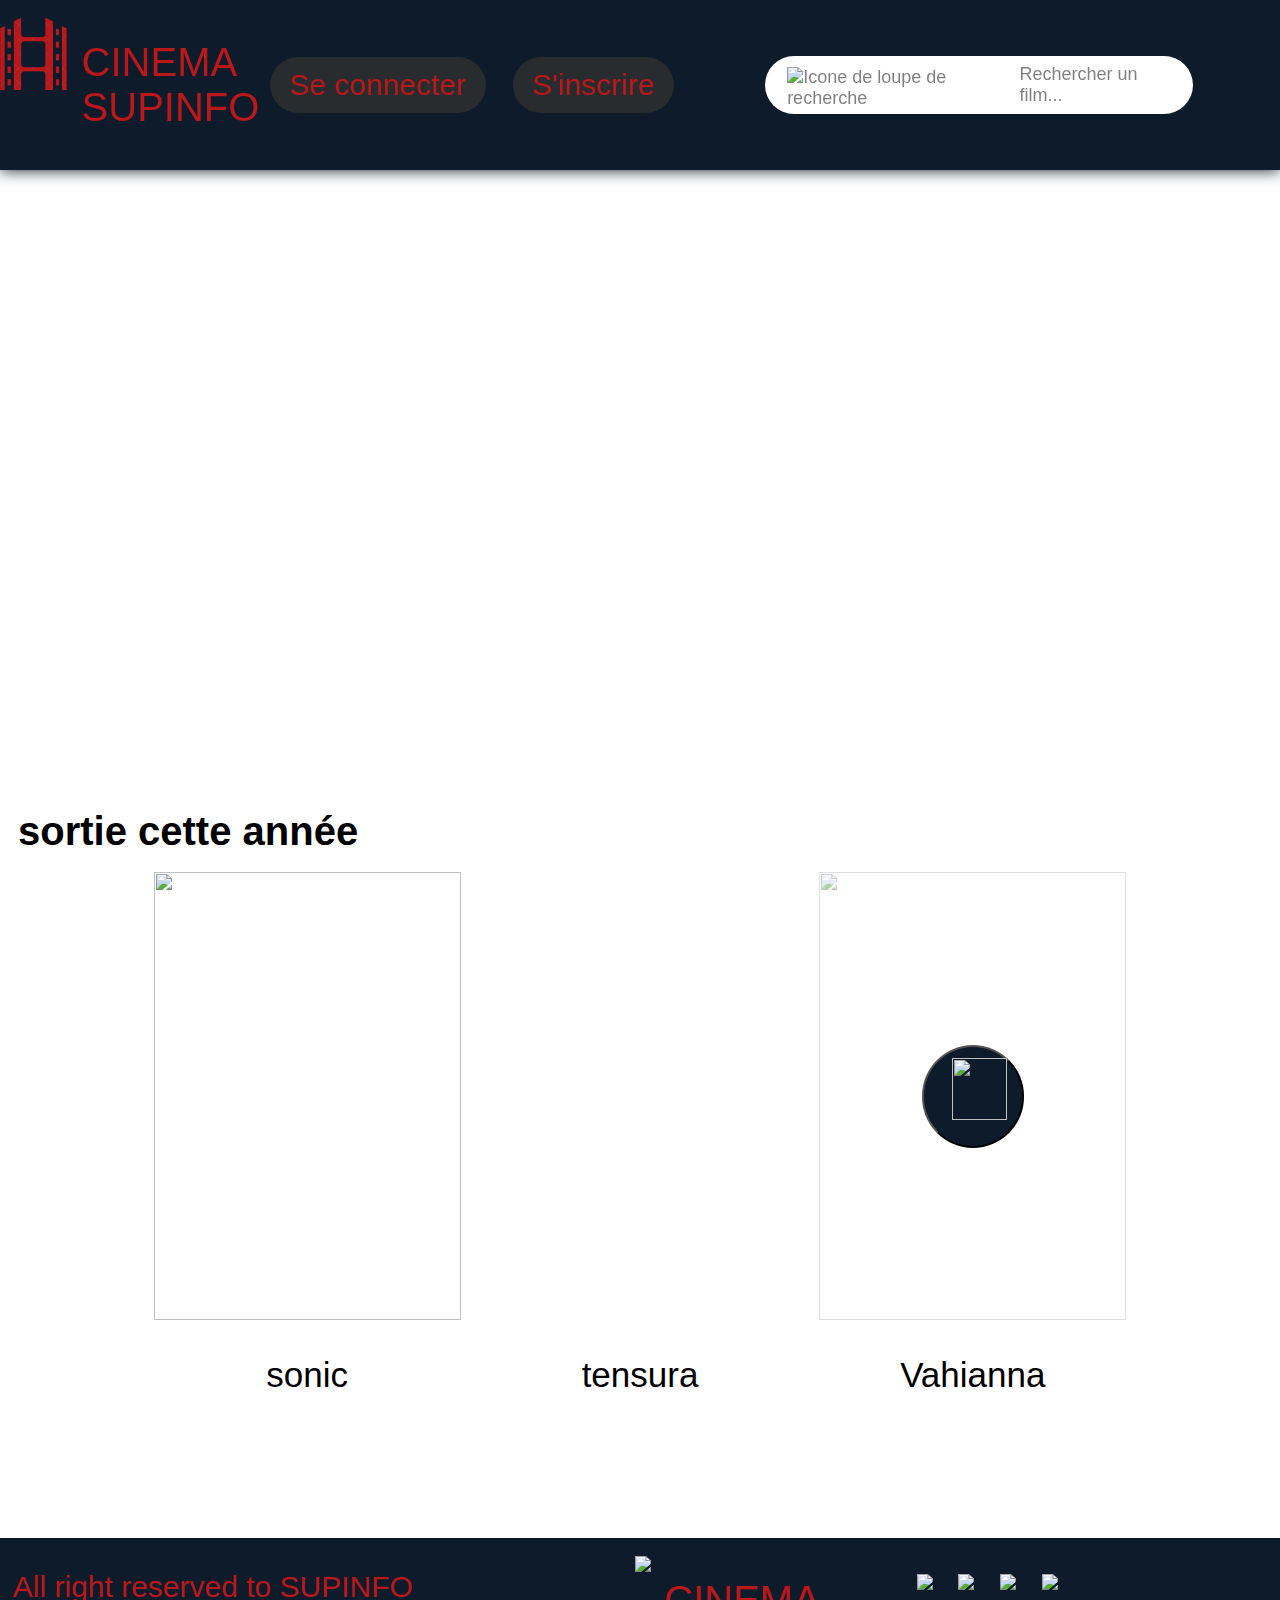
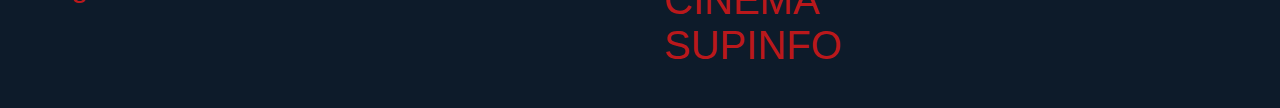
==== commit dfaf4cee: "modif index.html réglage des image et redirections" ====
--- a/index.html
+++ b/index.html
@@ -65,18 +65,12 @@
 
     <div class="container recommendation">
       <div class="container-mov container">
-        <div class="mov2">
-          <div class="mov-img-2" >
-            <a href="/movie.html" id="pour-img"><img id="img-mov-1"" src="https://cdn.discordapp.com/attachments/1328150903726936064/1331418811936800820/sonic_3_-_le_film.png?ex=67918be5&is=67903a65&hm=133d6e478f59fc8e8611854e8685f3f0f86c0f9036ff4ec4cc2c105ab1971054&" alt=""></a>
-            <p id="text-top">sonic</p>
+        <div id="mov1">
+          <div id="mov1-1" class="mov1-1">
           </div>
-          <div class="mov-img-2">
-            <a href="/movie.html" id="pour-img"><img id="img-mov-1"" src="https://cdn.discordapp.com/attachments/1328150903726936064/1330325132828479519/34811_768_1024.png?ex=679185d3&is=67903453&hm=d8114c696848a21c7229a1cd1a4585579846e774b2d1f38ee9fd92cae2de1aea&" alt=""></a>
-            <p id="text-top">tensura </p>
+          <div id="mov1-2" class="mov1-1">
           </div>
-          <div class="mov-img-2">
-            <a href="/movie.html" id="pour-img"><img id="img-mov-1"" src="https://cdn.discordapp.com/attachments/1328150903726936064/1330691073370230824/9ec9a076d8516b78e1923dd76806f13e.png?ex=67918922&is=679037a2&hm=6d221cad4122f9449e8f6aeb084d399e761d9c524b5475d63b32c3412b0e95dc&" alt=""></a>
-            <p id="text-top">Vahianna </p>
+          <div id="mov1-3" class="mov1-1">
           </div>
         </div>
     </div>
@@ -90,11 +84,11 @@
       <div class="container-mov container">
         <div class="mov2">
           <div class="mov-img-2" >
-            <a href="/movie.html" id="pour-img"><img id="img-mov-1"" src="https://cdn.discordapp.com/attachments/1328150903726936064/1331418811936800820/sonic_3_-_le_film.png?ex=67918be5&is=67903a65&hm=133d6e478f59fc8e8611854e8685f3f0f86c0f9036ff4ec4cc2c105ab1971054&" alt=""></a>
+            <a href="/movie.html" id="pour-img"><img id="img-mov-1" src="https://cdn.discordapp.com/attachments/1328150903726936064/1331418811936800820/sonic_3_-_le_film.png?ex=67918be5&is=67903a65&hm=133d6e478f59fc8e8611854e8685f3f0f86c0f9036ff4ec4cc2c105ab1971054&" alt=""></a>
             <p id="text-top">sonic </p>
           </div>
           <div class="mov-img-2">
-            <a href="/movie.html"  id="pour-img"><img id="img-mov-1"" src="https://cdn.discordapp.com/attachments/1328150903726936064/1330325132828479519/34811_768_1024.png?ex=679185d3&is=67903453&hm=d8114c696848a21c7229a1cd1a4585579846e774b2d1f38ee9fd92cae2de1aea&" alt=""></a>
+            <a href="/movie.html"  id="pour-img"><img id="img-mov-2" src="https://cdn.discordapp.com/attachments/1328150903726936064/1330325132828479519/34811_768_1024.png?ex=679185d3&is=67903453&hm=d8114c696848a21c7229a1cd1a4585579846e774b2d1f38ee9fd92cae2de1aea&" alt=""></a>
             <p id="text-top">tensura</p>
           </div>
           <div class="mov-img-2">
--- a/index.css
+++ b/index.css
@@ -111,6 +111,20 @@
   justify-content: center;
   font-family: "Bebas Neue", sans-serif;
 }
+#mov1 {
+  display: flex;
+  width: 70vw;
+  height: 30vw;
+  margin: 50px;
+  padding: 50px;
+  justify-content: space-evenly;
+}
+.mov1-1 {
+  width: 30%;
+  height: 90%;
+  background-size: 100% 100%;
+  justify-content: space-evenly;
+}
 
 .mov2 {
   display: flex;
@@ -118,6 +132,7 @@
   height: 50vw;
   justify-content: space-evenly;
 }
+
 .mov-img-2 {
   width: 30%;
   height: 100%;
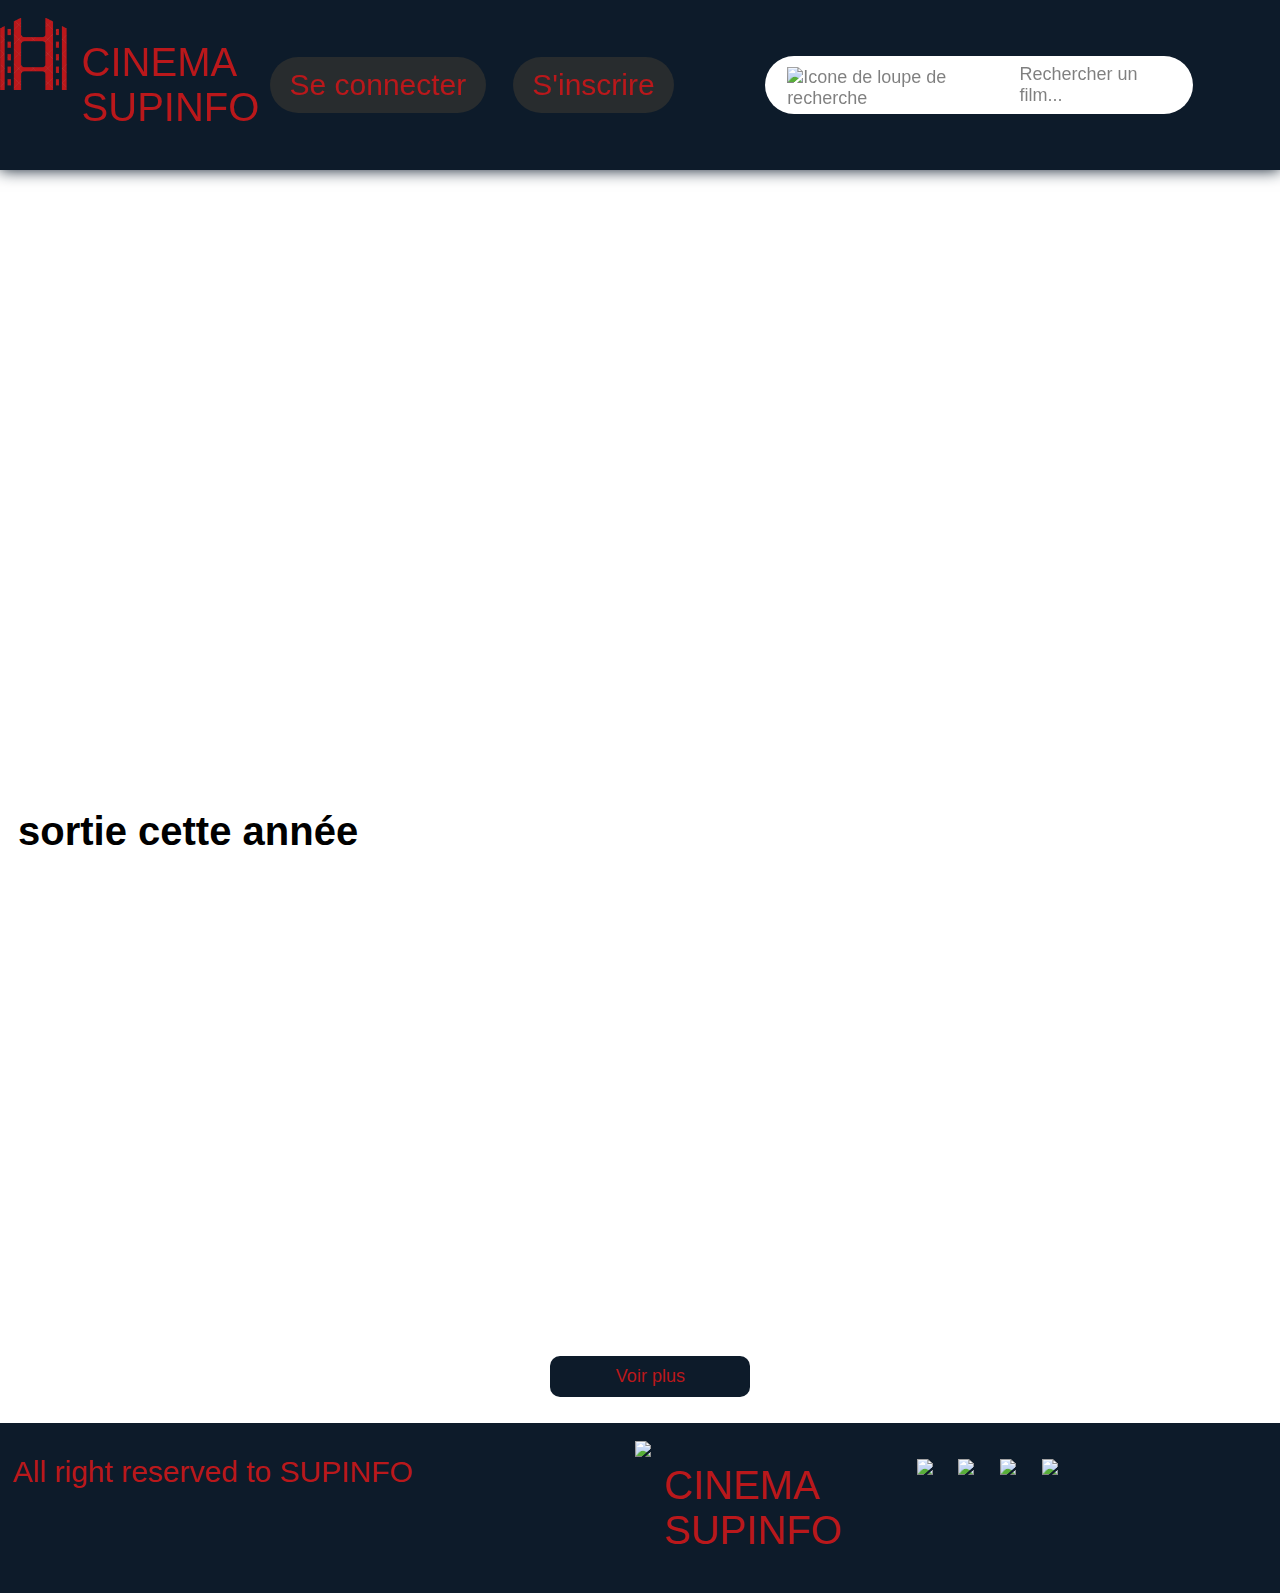
==== commit 623f72b1: "bouton voir + et film a la une" ====
--- a/index.html
+++ b/index.html
@@ -17,118 +17,112 @@
   </head>
 
   <body>
-    <nav class="container navbar">
-      <a href="index.html" id="logoNavbar"
-        ><img
-          src="./im/logo app.png"
-          src="./im/logo app.png"
-          alt="Logo de application 'Cinéma Supinfo' permettant aux clients de visualiser les films disponibles dans le cinéma du village"
-          class="logo-navbar"
-        />
-        <p>CINEMA SUPINFO</p></a
-      >
-
-      <div class="navlink">
-        <a
-          href="/HTML/categories/categorie.html"
-          class="a-navlink a-navbar"
-          target="_blank"
-          >Se connecter</a
+      <nav class="container navbar">
+        <a href="index.html" id="logoNavbar"
+          ><img
+            src="./im/logo app.png"
+            src="./im/logo app.png"
+            alt="Logo de application 'Cinéma Supinfo' permettant aux clients de visualiser les films disponibles dans le cinéma du village"
+            class="logo-navbar"
+          />
+          <p>CINEMA SUPINFO</p></a
         >
-        <a href="#footer" class="a-navlink a-navbar">S'inscrire</a>
+      
+        <div class="navlink">
+          <a
+            href="/HTML/categories/categorie.html"
+            class="a-navlink a-navbar"
+            target="_blank"
+            >Se connecter</a
+          >
+          <a href="#footer" class="a-navlink a-navbar">S'inscrire</a>
+        </div>
+      
+        <div class="search-bar-navbar">
+          <a
+            href="/search.html"
+            class="a-search-bar-navbar a-navbar"
+            target="_blank"
+            ><div>
+              <img
+                src="https://cdn.discordapp.com/attachments/1287811918375026781/1327210009486168097/image.png?ex=67935fa4&is=67920e24&hm=bb4a1898bf0d742db91e903dc582cde5316f6b3575076144c72b6b2ae25b7460&"
+                alt="Icone de loupe de recherche"
+                id="search-icon"
+              />
+            </div>
+            Rechercher un film...</a
+          >
+        </div>
+      </nav>
+      <div class="push-down"></div>
+    
+      <div>
+        <h2 class="titre-séléction">
+          à la une !
+        </h2>
       </div>
-
-      <div class="search-bar-navbar">
-        <a
-          href="/search.html"
-          class="a-search-bar-navbar a-navbar"
-          target="_blank"
-          ><div>
-            <img
-              src="https://cdn.discordapp.com/attachments/1287811918375026781/1327210009486168097/image.png?ex=67935fa4&is=67920e24&hm=bb4a1898bf0d742db91e903dc582cde5316f6b3575076144c72b6b2ae25b7460&"
-              alt="Icone de loupe de recherche"
-              id="search-icon"
-            />
+    
+    
+      <div class="container recommendation">
+        <div class="container-mov container">
+          <div id="mov1">
+            <div id="mov1-1" class="mov1-1">
+            </div>
+            <div id="mov1-2" class="mov1-1">
+            </div>
+            <div id="mov1-3" class="mov1-1">
+            </div>
           </div>
-          Rechercher un film...</a
-        >
       </div>
-    </nav>
-    <div class="push-down"></div>
-
-    <div>
-      <h2 class="titre-séléction">
-        à la une !
-      </h2>
+    
+       <h2 class="titre-séléction">
+         sortie cette année
+       </h2>
+     </div>
+    <div class="block">
+      <div class="container recommendation">
+        <div class="container-mov container">
+          <div class="mov2">
+            <div id="mov2-1" class="mov-2" >
+            </div>
+            <div id="mov2-2" class="mov-2">
+            </div>
+            <div id="mov2-3" class="mov-2">
+            </div>
+          </div>
+      </div>
+      <button id="button-voir-plus">Voir plus</button>
     </div>
-
-
-    <div class="container recommendation">
-      <div class="container-mov container">
-        <div id="mov1">
-          <div id="mov1-1" class="mov1-1">
-          </div>
-          <div id="mov1-2" class="mov1-1">
-          </div>
-          <div id="mov1-3" class="mov1-1">
-          </div>
-        </div>
-    </div>
-
-     <h2 class="titre-séléction">
-       sortie cette année
-     </h2>
-   </div>
-   
-    <div class="container recommendation">
-      <div class="container-mov container">
-        <div class="mov2">
-          <div class="mov-img-2" >
-            <a href="/movie.html" id="pour-img"><img id="img-mov-1" src="https://cdn.discordapp.com/attachments/1328150903726936064/1331418811936800820/sonic_3_-_le_film.png?ex=67918be5&is=67903a65&hm=133d6e478f59fc8e8611854e8685f3f0f86c0f9036ff4ec4cc2c105ab1971054&" alt=""></a>
-            <p id="text-top">sonic </p>
-          </div>
-          <div class="mov-img-2">
-            <a href="/movie.html"  id="pour-img"><img id="img-mov-2" src="https://cdn.discordapp.com/attachments/1328150903726936064/1330325132828479519/34811_768_1024.png?ex=679185d3&is=67903453&hm=d8114c696848a21c7229a1cd1a4585579846e774b2d1f38ee9fd92cae2de1aea&" alt=""></a>
-            <p id="text-top">tensura</p>
-          </div>
-          <div class="mov-img-2">
-            <div id="pour-img"><button class="turn-right turn-button"><img class="img-button img-button-right" src="https://cdn.discordapp.com/attachments/1287811918375026781/1331933014351155273/arrow-removebg-preview.png?ex=67936ac8&is=67921948&hm=cd001af538406236247d6a7aae65218930f061e5c49b7f039d607e0010aa3265&" alt=""></button><img id="img-mov-1-2" src="https://cdn.discordapp.com/attachments/1328150903726936064/1330691073370230824/9ec9a076d8516b78e1923dd76806f13e.png?ex=67918922&is=679037a2&hm=6d221cad4122f9449e8f6aeb084d399e761d9c524b5475d63b32c3412b0e95dc&" alt=""></div>
-            <p id="text-top">Vahianna </p>
-          </div>
-        </div>
-    </div>
+  </body>
 
 
 
-
-    <footer >
-      <div class="container footer" id="footer">
-        <article><p style="margin-top: 2.5vw ; margin-left: 1vw;">All right reserved to SUPINFO</p></article>
-        <div id="logofooter"><img
-          src="https://media.discordapp.net/attachments/1287811918375026781/1326943039742279773/Capture_d_ecran_2025-01-09_164112-removebg-preview.png?ex=67926702&is=67911582&hm=0a474116fdd454fa1251d046d2cd5c7276bea772eafdf10b0d297507918728c8&=&format=webp&quality=lossless&width=750&height=748"
-          class="logo-navbar"
-        />
-        <p >CINEMA SUPINFO</p>
-        <img
-        src="https://cdn.discordapp.com/attachments/1328150903726936064/1331912130995294251/800px-Instagram_icon.png?ex=67935755&is=679205d5&hm=b98fb774fafccef4d154a0f257a179f9e9466f6ae21a0de0d3aff0b831d10725&"
+  <footer >
+    <div class="container footer" id="footer">
+      <article><p style="margin-top: 2.5vw ; margin-left: 1vw;">All right reserved to SUPINFO</p></article>
+      <div id="logofooter"><img
+        src="https://media.discordapp.net/attachments/1287811918375026781/1326943039742279773/Capture_d_ecran_2025-01-09_164112-removebg-preview.png?ex=67926702&is=67911582&hm=0a474116fdd454fa1251d046d2cd5c7276bea772eafdf10b0d297507918728c8&=&format=webp&quality=lossless&width=750&height=748"
+        class="logo-navbar"
+      />
+      <p >CINEMA SUPINFO</p>
+      <img
+      src="https://cdn.discordapp.com/attachments/1328150903726936064/1331912130995294251/800px-Instagram_icon.png?ex=67935755&is=679205d5&hm=b98fb774fafccef4d154a0f257a179f9e9466f6ae21a0de0d3aff0b831d10725&"
+      class="img-footer"
+      />
+      <img
+        src="https://cdn.discordapp.com/attachments/1328150903726936064/1331912518934728794/600px-X_logo.png?ex=679357b2&is=67920632&hm=8ca1457dec7d5aa54d2b8d6689f97662a3ab8f7ae5f8a5cd4c3b8e66d390999a&"
         class="img-footer"
-        />
-        <img
-          src="https://cdn.discordapp.com/attachments/1328150903726936064/1331912518934728794/600px-X_logo.png?ex=679357b2&is=67920632&hm=8ca1457dec7d5aa54d2b8d6689f97662a3ab8f7ae5f8a5cd4c3b8e66d390999a&"
-          class="img-footer"
-        >
-        <img
-          src="https://cdn.discordapp.com/attachments/1328150903726936064/1331912907385995286/Youtube_logo.png?ex=6793580e&is=6792068e&hm=b172b0363fa2b798f5a31bac0bb343576c1714529bbf4e575dbc0f1bb7fbac98&"
-          class="img-footer"
-        />
-        <img
-          src="https://cdn.discordapp.com/attachments/1328150903726936064/1331913219605794848/600px-Facebook_logo_28square29.png?ex=67935859&is=679206d9&hm=0f6d9994deb372d333d913219b3fbf1bfa9d330fb787f06543fddbd82926c25d&"
-          class="img-footer"
-        /></div>
-        <div></div>
-      </div>
-    </footer>
-
-    <script src="index.js" defer></script>
-  </body>
+      >
+      <img
+        src="https://cdn.discordapp.com/attachments/1328150903726936064/1331912907385995286/Youtube_logo.png?ex=6793580e&is=6792068e&hm=b172b0363fa2b798f5a31bac0bb343576c1714529bbf4e575dbc0f1bb7fbac98&"
+        class="img-footer"
+      />
+      <img
+        src="https://cdn.discordapp.com/attachments/1328150903726936064/1331913219605794848/600px-Facebook_logo_28square29.png?ex=67935859&is=679206d9&hm=0f6d9994deb372d333d913219b3fbf1bfa9d330fb787f06543fddbd82926c25d&"
+        class="img-footer"
+      /></div>
+      <div></div>
+    </div>
+  </footer>
+  <script src="index.js" defer></script>
 </html>
--- a/index.css
+++ b/index.css
@@ -119,20 +119,28 @@
   padding: 50px;
   justify-content: space-evenly;
 }
-.mov1-1 {
+.mov1-1 { 
   width: 30%;
   height: 90%;
+  margin: 50px;
   background-size: 100% 100%;
   justify-content: space-evenly;
 }
 
 .mov2 {
   display: flex;
-  width: 80vw;
-  height: 50vw;
-  justify-content: space-evenly;
-}
-
+  width: 70vw;
+  height: 30vw;
+  margin: 50px;
+  justify-content: space-evenly;
+}
+.mov-2{
+  width: 30%;
+  height: 90%;
+  margin: 50px;
+  background-size: 100% 100%;
+  justify-content: space-evenly;
+}
 .mov-img-2 {
   width: 30%;
   height: 100%;
@@ -331,3 +339,16 @@
   width: 200px;
   height: auto;
 }
+#button-voir-plus {
+  background-color: #0d1b2a;
+  color: #ba181b;
+  border: none;
+  width: 200px;
+  padding: 10px;
+  border-radius: 10px;
+  font-size: large;
+  cursor: pointer;
+  font-family: "Bebas Neue", sans-serif;
+  position: relative;
+  left: 43%;
+}
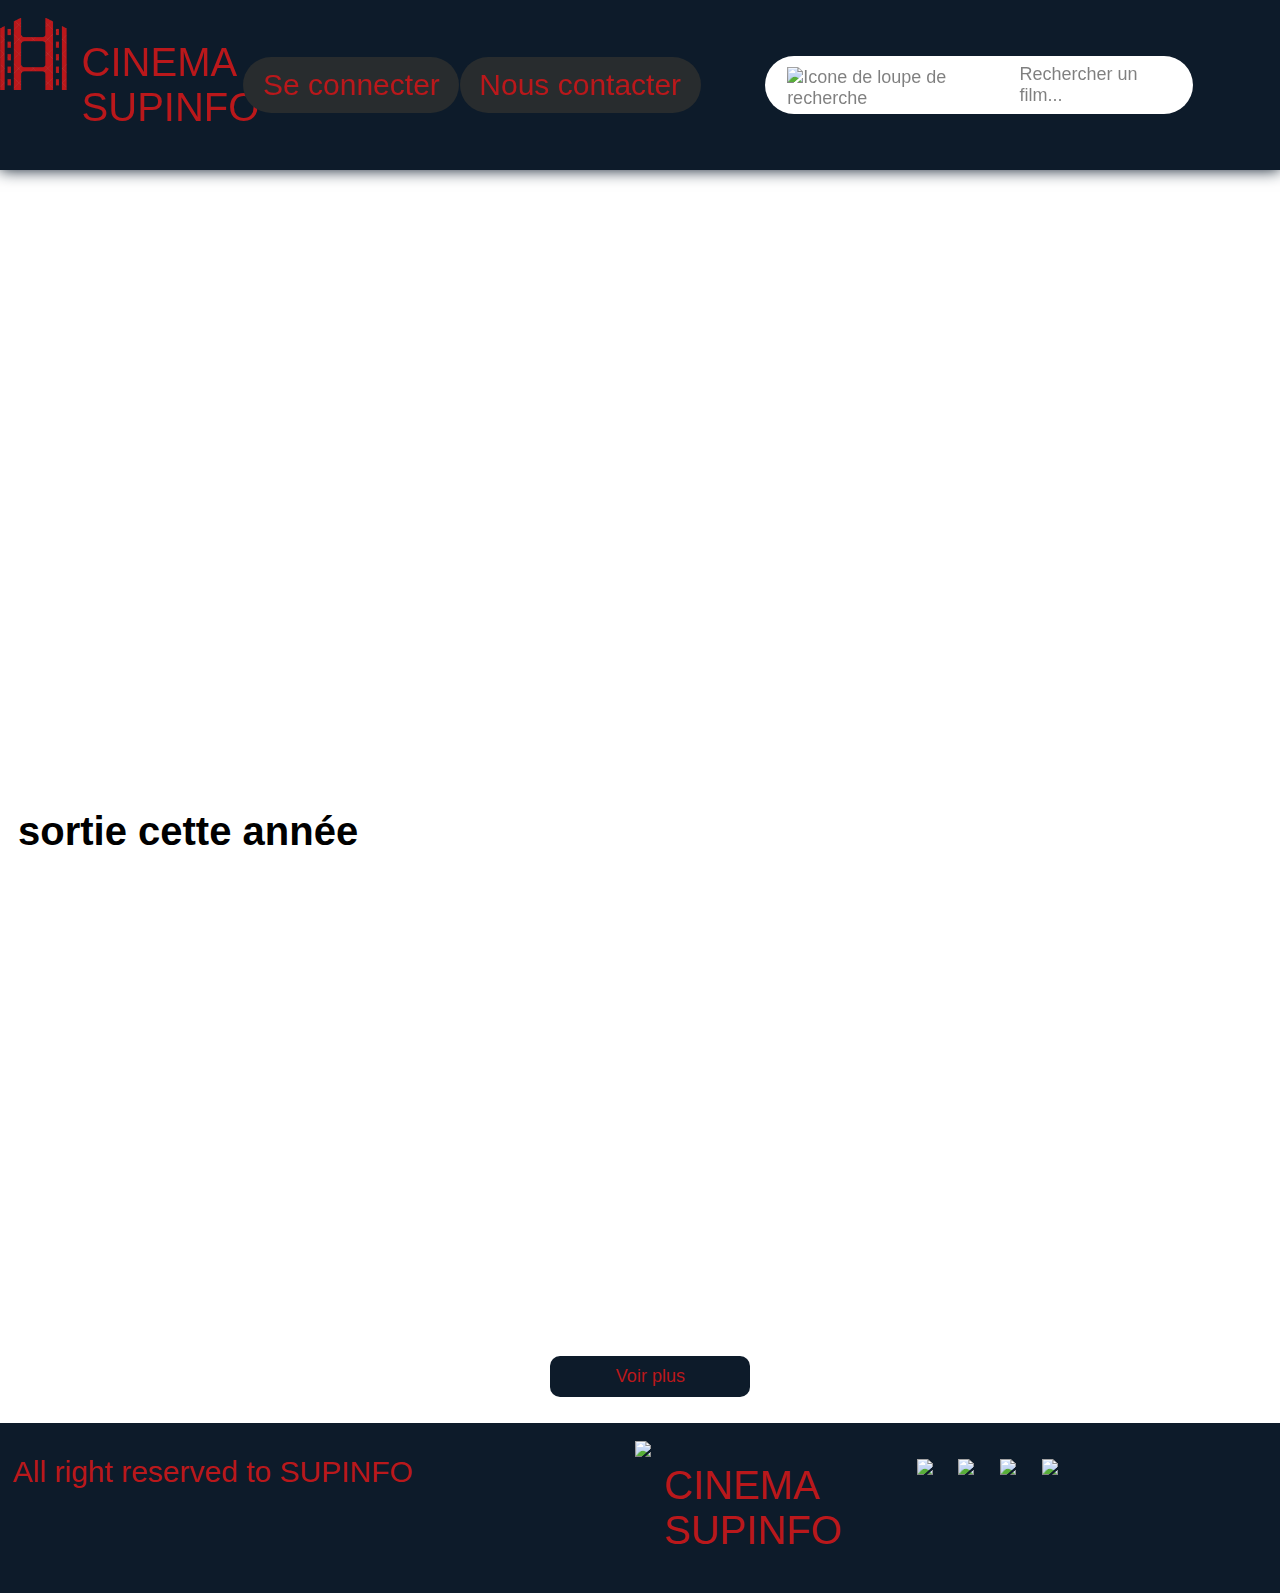
==== commit 56f03dca: "petit changement" ====
--- a/index.html
+++ b/index.html
@@ -27,17 +27,17 @@
           />
           <p>CINEMA SUPINFO</p></a
         >
-      
+
         <div class="navlink">
           <a
-            href="/HTML/categories/categorie.html"
+            href="/form-connexion.html"
             class="a-navlink a-navbar"
             target="_blank"
             >Se connecter</a
           >
-          <a href="#footer" class="a-navlink a-navbar">S'inscrire</a>
+          <a href="#footer" class="a-navlink a-navbar">Nous contacter</a>
         </div>
-      
+
         <div class="search-bar-navbar">
           <a
             href="/search.html"
@@ -55,14 +55,14 @@
         </div>
       </nav>
       <div class="push-down"></div>
-    
+
       <div>
         <h2 class="titre-séléction">
           à la une !
         </h2>
       </div>
-    
-    
+
+
       <div class="container recommendation">
         <div class="container-mov container">
           <div id="mov1">
@@ -74,7 +74,7 @@
             </div>
           </div>
       </div>
-    
+
        <h2 class="titre-séléction">
          sortie cette année
        </h2>
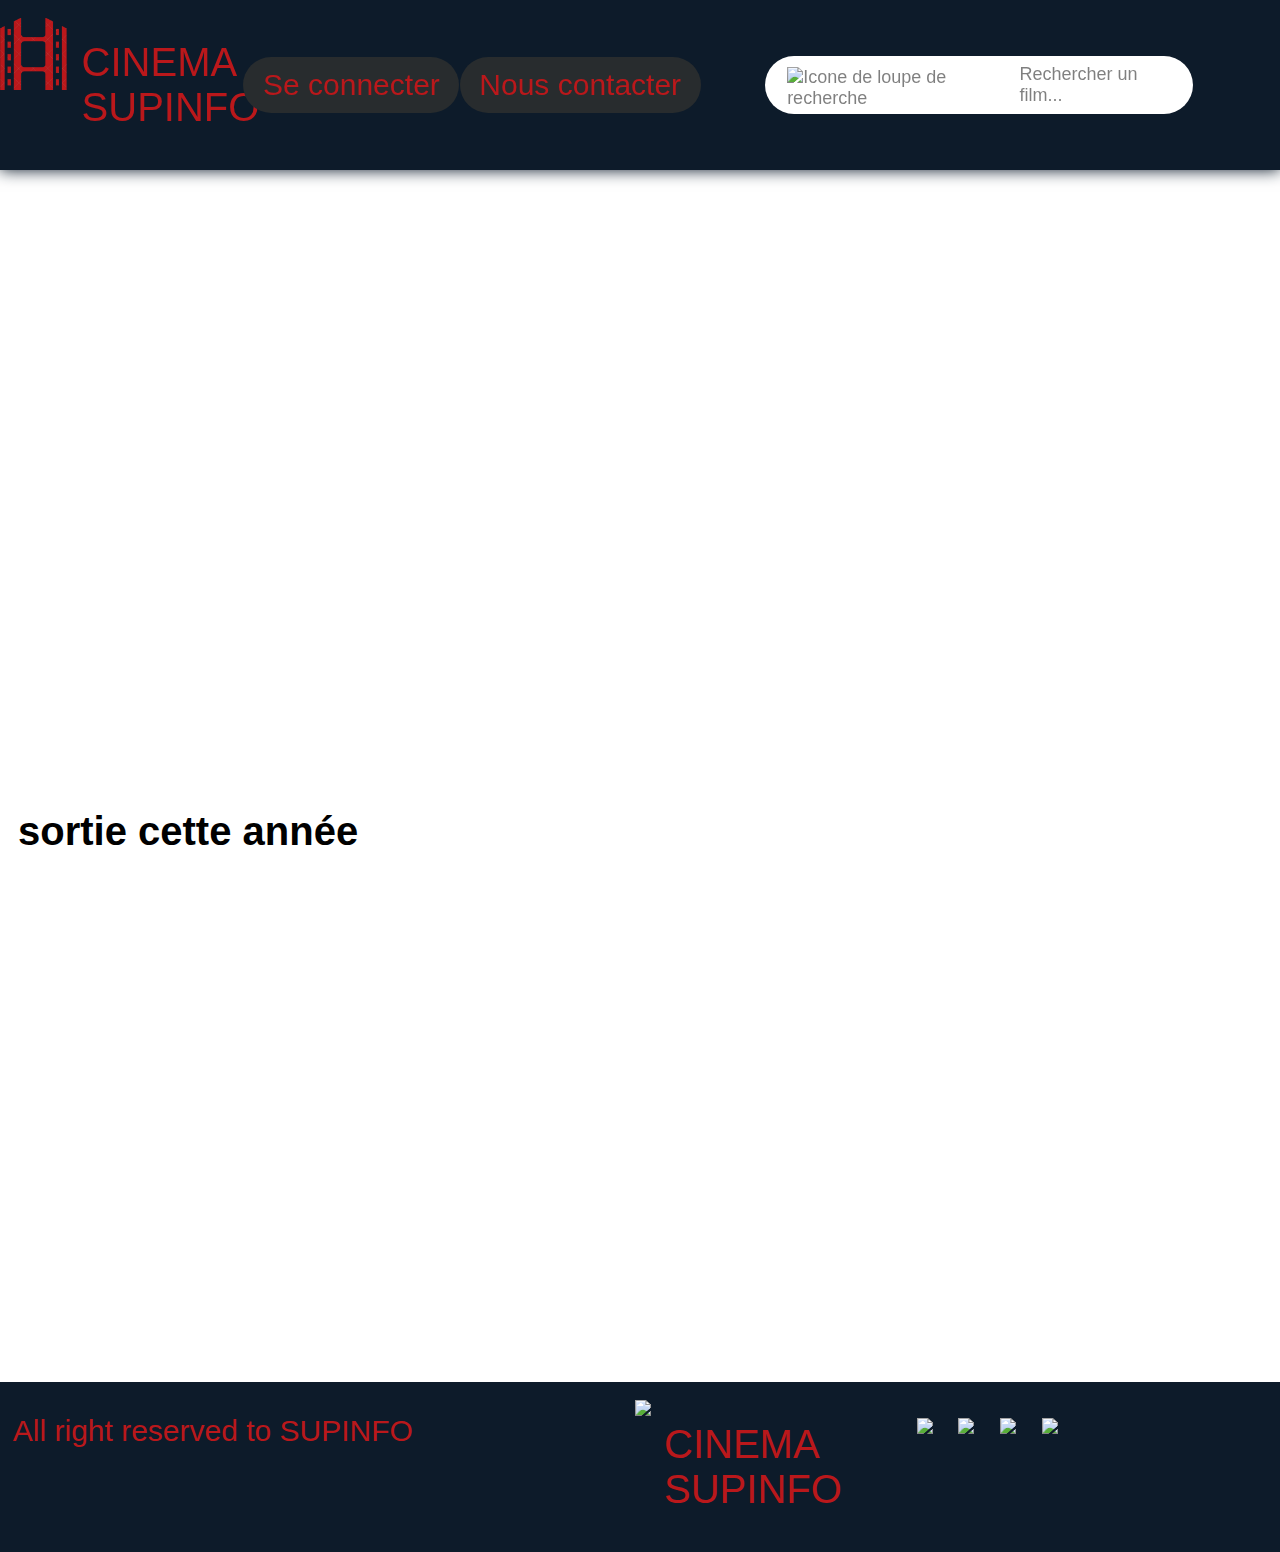
==== commit de5ff068: "supression bouton voir plus par ce que on a pas le temps" ====
--- a/index.html
+++ b/index.html
@@ -79,7 +79,6 @@
          sortie cette année
        </h2>
      </div>
-    <div class="block">
       <div class="container recommendation">
         <div class="container-mov container">
           <div class="mov2">
@@ -91,8 +90,6 @@
             </div>
           </div>
       </div>
-      <button id="button-voir-plus">Voir plus</button>
-    </div>
   </body>
 
 
